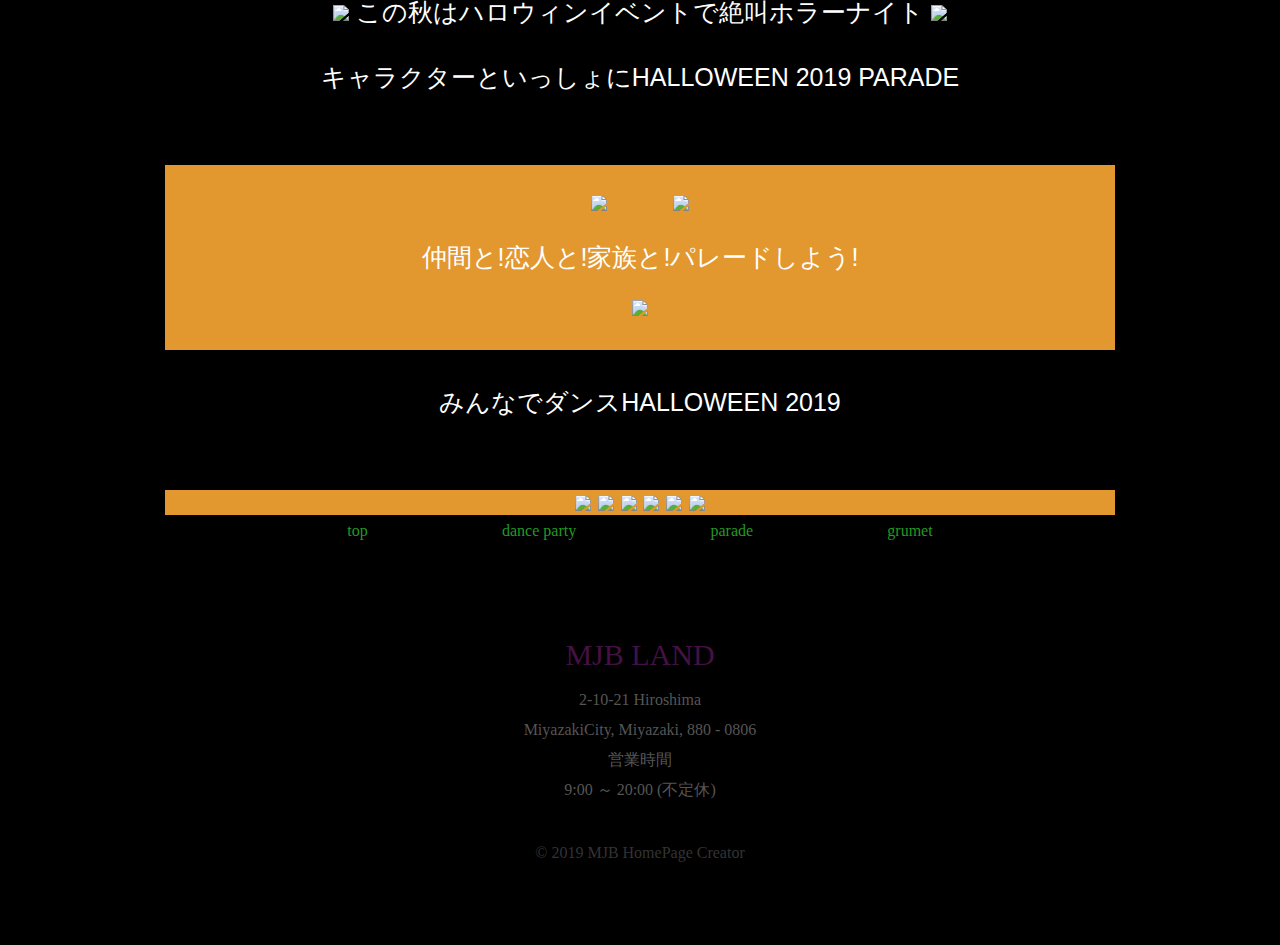
==== Web卒業制作/卒業制作B/event.html @ db21fe15 "event.htmlのレイアウト調整　idつけ" ====
<!DOCTYPE html>
<html>

<head>
	<title>ハロウィンイベント</title>
	<meta charset="UTF-8">
	<link rel="stylesheet" type="text/css" href="css/reseter.css">
</head>

<body id="event_body">
	<div id="event_wrapper">
		<p>
			<img src="./images/event_bk01.gif" class="event_image_bat">
			この秋はハロウィンイベントで絶叫ホラーナイト
			<img src="./images/event_bk01.gif" class="event_image_bat">
		</p>



		<p class="event_background_image">キャラクターといっしょにHALLOWEEN 2019 PARADE</p>
		<div id="event_parade">
			<img src="images/parade_00.jpg" class="event_image_parade">
			<img src="images/parade_02.jpg" class="event_image_parade">
			<p>仲間と!恋人と!家族と!パレードしよう!</p>
			<img src="images/parade_01.jpg" class="event_image_parade">
		</div>


		<p class="event_background_image">みんなでダンスHALLOWEEN 2019</p>
		<div id="event_dance">
			<img src="images/dance_01.jpg" width="900" class="event_image_dance">
			<img src="images/dance_02.jpg" width="900" class="event_image_dance">
			<img src="images/dance_03.jpg" width="900" class="event_image_dance">
			<img src="images/dance_04.jpg">
			<img src="images/dance_05.jpg">
			<img src="images/dance_date.png">
		</div>

	</div>

	<footer>
		<nav>
			<a class="footer_link" href="./index.html">top</a>
			<a class="footer_link" href="./event.html">dance party</a>
			<a class="footer_link" href="./event.html">parade</a>
			<a class="footer_link" href="./gourmet.html">grumet</a>
		</nav>
		<div id="footer_mjb">MJB LAND</div>
		<p class="footer_info">2-10-21 Hiroshima</p>
		<p class="footer_info">MiyazakiCity, Miyazaki, 880 - 0806</p>
		<p class="footer_info">営業時間</p>
		<p class="footer_info">9:00 ～ 20:00 (不定休)</p>
		</div>

		<div id="footer_copylight">&copy; 2019 MJB HomePage Creator</div>
	</footer>

</body>

</html>
---- Web卒業制作/卒業制作B/css/reseter.css ----
@charset "utf-8";

/* リセッター */
/* 
html5doctor.com Reset Stylesheetv1.6.1 Last Updated: 2010-09-17 Author: Richard Clark - http://richclarkdesign.com 
Twitter: @rich_clark
*/

html, body, div, span, object, iframe,h1, h2, h3, h4, h5, h6, p, blockquote, pre,abbr, address, cite, code,del, dfn, em, img, ins, kbd, q, samp,small, strong, sub, sup, var,b, i,dl, dt, dd, ol, ul, li,fieldset, form, label, legend,table, caption, tbody, tfoot, thead, tr, th, td,article, aside, canvas, details, figcaption, figure, footer, header, hgroup, menu, nav, section, summary,time, mark, audio, video {
    margin:0;
    padding:0;
    border:0;
    outline:0;
    font-size:100%;
    vertical-align:baseline;
    background:transparent;
}
body {line-height:1;}
article,aside,details,figcaption,figure,footer,header,hgroup,menu,nav,section {
    display:block;}
nav ul {list-style:none;}
blockquote, q {quotes:none;}
blockquote:before, blockquote:after,q:before, q:after {
    content:''; content:none;}
a {
    margin:0;
    padding:0;
    font-size:100%;
    vertical-align:baseline;
    background:transparent;
    color :#000;
    text-decoration: none;
}
ins {
    background-color:#ff9;
    color:#000;
    text-decoration:none;
}
mark {
    background-color:#ff9;
    color:#000; 
    font-style:italic;
    font-weight:bold;
}
del {text-decoration: line-through;}
abbr[title], dfn[title] {
    border-bottom:1px dotted;
    cursor:help;
}
table {
    border-collapse:collapse;
    border-spacing:0;
}
input, select {vertical-align:middle;}

ol, ul { list-style-position: inside; }

/*----------------------リセッターここまで----------------------*/




/*----------------------index.html----------------------*/

#index_body{
	background-color :#000000;
	text-align: center;
}

#index_wrapper{
	margin-bottom: 50px;
}

#index_background1{
	margin-left:auto;
	margin-right:auto;

	height :960px;
	background-image:url("../images/top_bk1.jpg");
 	background-repeat: no-repeat;
	background-position: top center;
}

#index_image_scream{
	position:absolute;
	top:0;
	right:0;
}

#index_image_logo{
	position:absolute;
	top:350px;
	left:25%;
}

#index_image_ghost{
	position:absolute;
	top:466px;
	left:0px;

}


#index_background2_tree{
	top:960px;
	height:700px;
	margin-left:auto;
	background-size:auto;
	margin-right:auto;
	background-image: url("../images/top_bk2_tree.png");
 	background-repeat: no-repeat;
	background-position:center;
}

#index_background2_block{
	top:960px;
	height:700px;
	background-size:auto;
	margin-left:auto;
	margin-right:auto;
	background-image:url("../images/top_bk2_01.png");
 	background-repeat:repeat;
	background-position:center;
}


#index_image_parade{
	margin-top:100px;
}

#index_background2_1{
	background-image:url("../images/top_bk2_03.png");
	height:131px;
	margin:0 auto;
	background-size:cover;
	background-position:bottom center;
	background-repeat:no-repeat;
}

#index_background2_image{
	margin-top:20px;
	margin-left:0;
	margin-right:0;
	width:100%;
}

#index_image_dance{
	position:absolute;
	left:5%;
}


#index_image_banner{
	position:absolute;
	right:5%;
}

/*----------------------event.html----------------------*/
#event_body{
	color: white;
	font-size: 25px;
	background-color :#000000;
	text-align: center;
	margin-left: auto;
	margin-right: auto;

}

#event_wrapper{
	margin-left: auto;
	margin-right: auto;
	font-family: 'Franklin Gothic Medium', 'Arial Narrow', Arial, sans-serif;
	width:950px;
	
}

#event_image_bat{
	position: center;
	vertical-align: text-top;
}

.event_background_image{
	height: 100px;
	background-image: url("../images/event_bk02.jpg");
	background-repeat: repart;
	margin-top: 40px;
	margin-bottom: auto;
}

#event_parade{
	background-color: #E2982F;
}
.event_image_parade{
	margin: 30px;
}

#event_dance{
	background-color: #E2982F;
}

.event_image_dance{
	margin:0;
}


/*----------------------gourmet.html----------------------*/

.footer_link{
	margin-top:10px;
	margin-left:5%;
	margin-right:5%;
	color:#229922;
	font-size:16px;
}


#footer_mjb{
	color:#441144;
	font-size:30px;
	margin-top: 100px;
	margin-bottom: 15px;
}

.footer_info{
	color:#555555;
	font-size:16px;
	line-height:30px;
}

#footer_copylight{
	display: block;
	margin-top: 40px;
	height: 100px;
	font-size: 16px;
	color: #333;
}
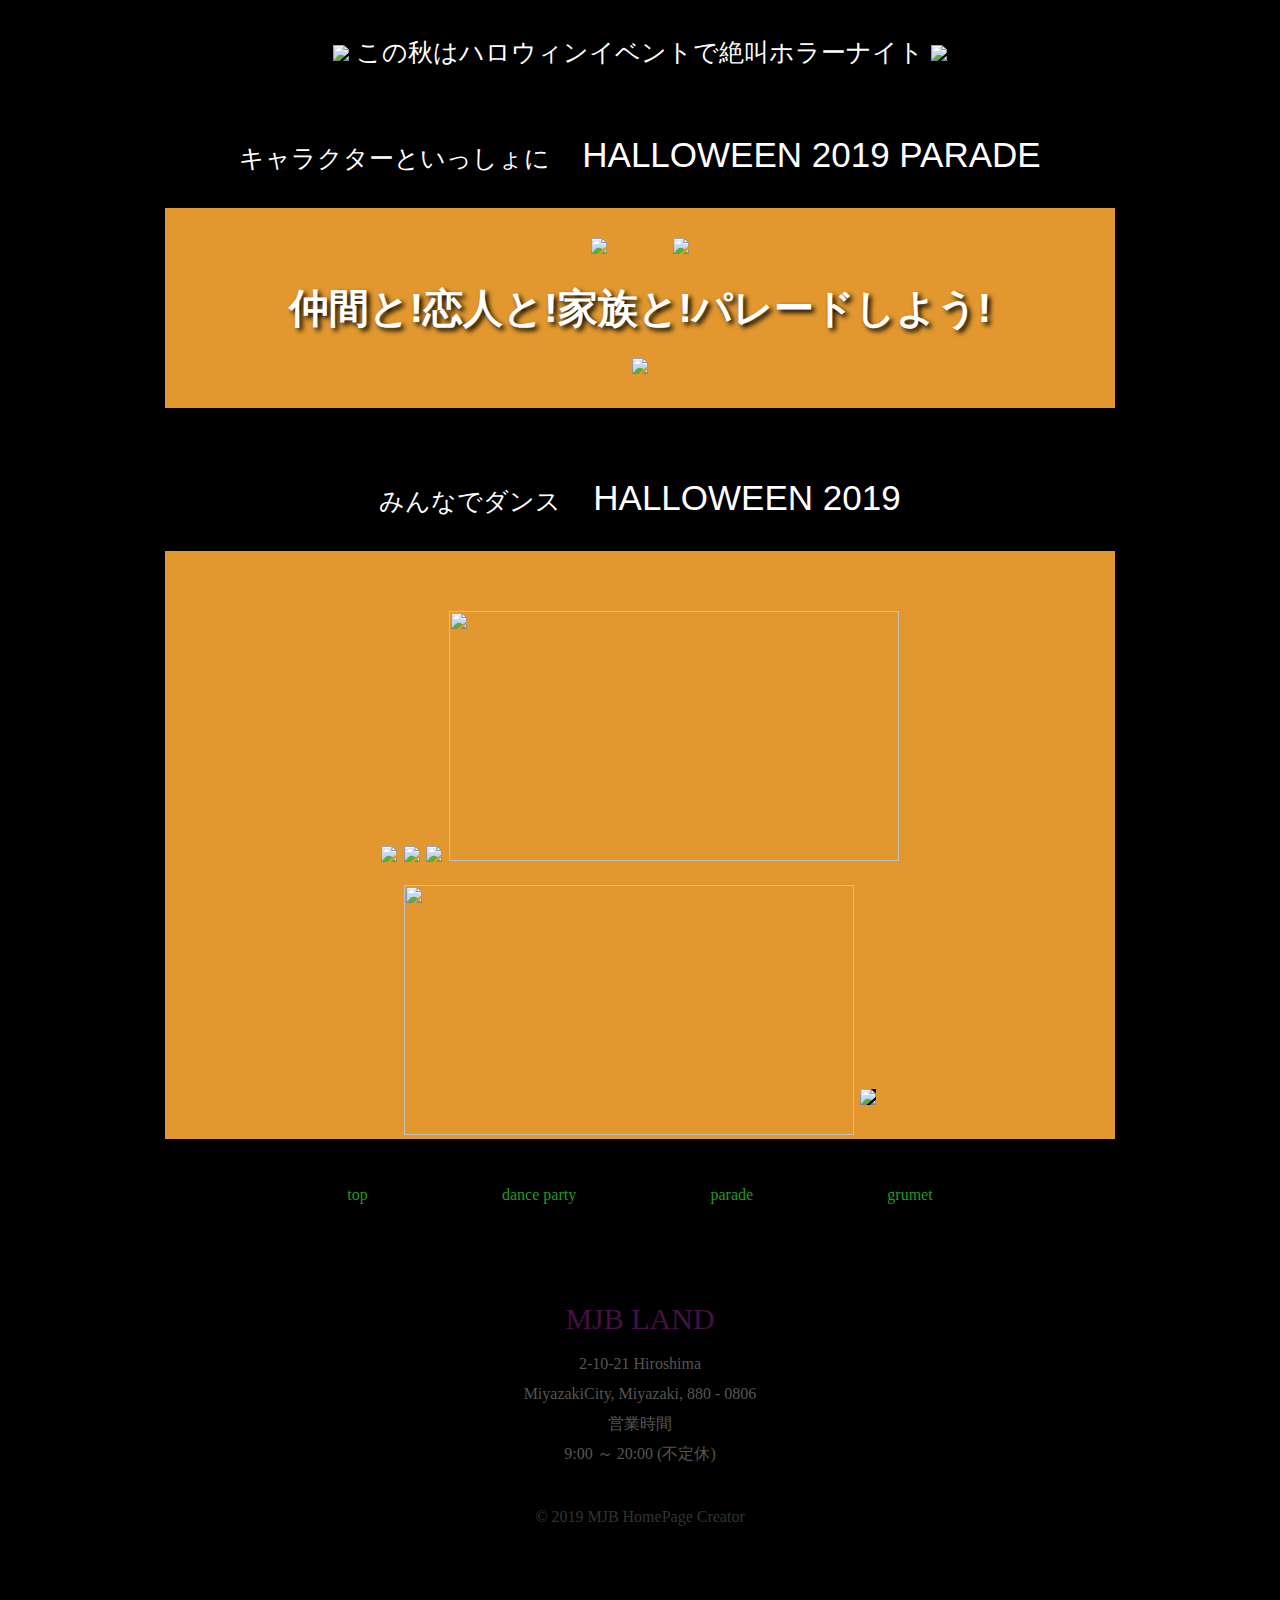
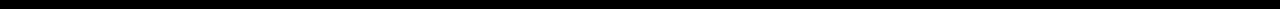
==== commit 74c750ba: "gourmet.htmlの作成（途中）" ====
--- a/Web卒業制作/卒業制作B/event.html
+++ b/Web卒業制作/卒業制作B/event.html
@@ -9,7 +9,7 @@
 
 <body id="event_body">
 	<div id="event_wrapper">
-		<p>
+		<p id="event_halloween">
 			<img src="./images/event_bk01.gif" class="event_image_bat">
 			この秋はハロウィンイベントで絶叫ホラーナイト
 			<img src="./images/event_bk01.gif" class="event_image_bat">
@@ -17,23 +17,29 @@
 
 
 
-		<p class="event_background_image">キャラクターといっしょにHALLOWEEN 2019 PARADE</p>
+		<p class="event_background_image">キャラクターといっしょに&emsp;
+			<span class="event_background_image_bigfont">HALLOWEEN 2019 PARADE</span>
+		</p>
+
 		<div id="event_parade">
 			<img src="images/parade_00.jpg" class="event_image_parade">
 			<img src="images/parade_02.jpg" class="event_image_parade">
-			<p>仲間と!恋人と!家族と!パレードしよう!</p>
+			<p id="event_parade_shadow">仲間と!恋人と!家族と!パレードしよう!</p>
 			<img src="images/parade_01.jpg" class="event_image_parade">
 		</div>
 
 
-		<p class="event_background_image">みんなでダンスHALLOWEEN 2019</p>
+		<p class="event_background_image">みんなでダンス&emsp;
+			<span class="event_background_image_bigfont">HALLOWEEN 2019</span>
+		</p>
+
 		<div id="event_dance">
 			<img src="images/dance_01.jpg" width="900" class="event_image_dance">
 			<img src="images/dance_02.jpg" width="900" class="event_image_dance">
 			<img src="images/dance_03.jpg" width="900" class="event_image_dance">
-			<img src="images/dance_04.jpg">
-			<img src="images/dance_05.jpg">
-			<img src="images/dance_date.png">
+			<img src="images/dance_04.jpg" width="450" height="250" class="event_image_dance2">
+			<img src="images/dance_05.jpg" width="450" height="250" class="event_image_dance2">
+			<img src="images/dance_date.png" id="event_image_dance_date">
 		</div>
 
 	</div>
--- a/Web卒業制作/卒業制作B/css/reseter.css
+++ b/Web卒業制作/卒業制作B/css/reseter.css
@@ -163,7 +163,6 @@
 	text-align: center;
 	margin-left: auto;
 	margin-right: auto;
-
 }
 
 #event_wrapper{
@@ -171,7 +170,12 @@
 	margin-right: auto;
 	font-family: 'Franklin Gothic Medium', 'Arial Narrow', Arial, sans-serif;
 	width:950px;
-	
+	margin-top: 40px;
+	margin-bottom: 40px;
+}
+
+#event_halloween{
+	margin-bottom: 40px;
 }
 
 #event_image_bat{
@@ -180,13 +184,17 @@
 }
 
 .event_background_image{
-	height: 100px;
+	line-height: 100px;
 	background-image: url("../images/event_bk02.jpg");
 	background-repeat: repart;
 	margin-top: 40px;
 	margin-bottom: auto;
 }
 
+.event_background_image_bigfont{
+	font-size: 35px;
+}
+
 #event_parade{
 	background-color: #E2982F;
 }
@@ -194,17 +202,85 @@
 	margin: 30px;
 }
 
+#event_parade_shadow{
+	font-weight: 600;
+	font-size: 40px;
+	text-shadow: 3px 3px 5px black;
+}
+
 #event_dance{
 	background-color: #E2982F;
+	padding-top: 40px;
 }
 
 .event_image_dance{
 	margin:0;
+	vertical-align:middle;
+}
+
+.event_image_dance2{
+	margin-top: 20px;
+}
+
+#event_image_dance_date{
+	background-color: #000;
+	margin: 30px auto;
 }
 
 
 /*----------------------gourmet.html----------------------*/
-
+#gourmet_body{
+	font-size: 25px;
+	background-color :#000000;
+	text-align: center;
+	margin-left: auto;
+	margin-right: auto;
+}
+
+#gourmet_wrapper{
+	text-align: center;
+	margin-left: auto;
+	margin-right: auto;
+	background-image: url("../images/gourmet_bg02.jpg");
+	background-repeat: repeat;
+}
+
+#gourmet_background_bg{
+	height: 330px;
+	background-image: url("../images/gourmet_bg.png");
+	background-repeat: repeat-x;
+}
+#gourmet_image_banner{
+	margin: 60px 0;
+}
+
+#gourmet_color_blue{
+	color:#0000cd;
+	font-family:serif;
+	font-size: 30px;
+}
+
+#gourmet_ctategories{
+	position: center;
+}
+.gourmet_category{
+	font-size: 20px;
+	width: 130px;
+	height: 40px;
+	position: center;
+	background-color: #000;
+	margin:50px 3%;
+/*	margin-left:5%;
+	margin-right:5%;*/
+	color:white;
+	display: inline-block;
+}
+
+
+
+
+
+/*------------------------footer--------------------------*/
 .footer_link{
 	margin-top:10px;
 	margin-left:5%;
